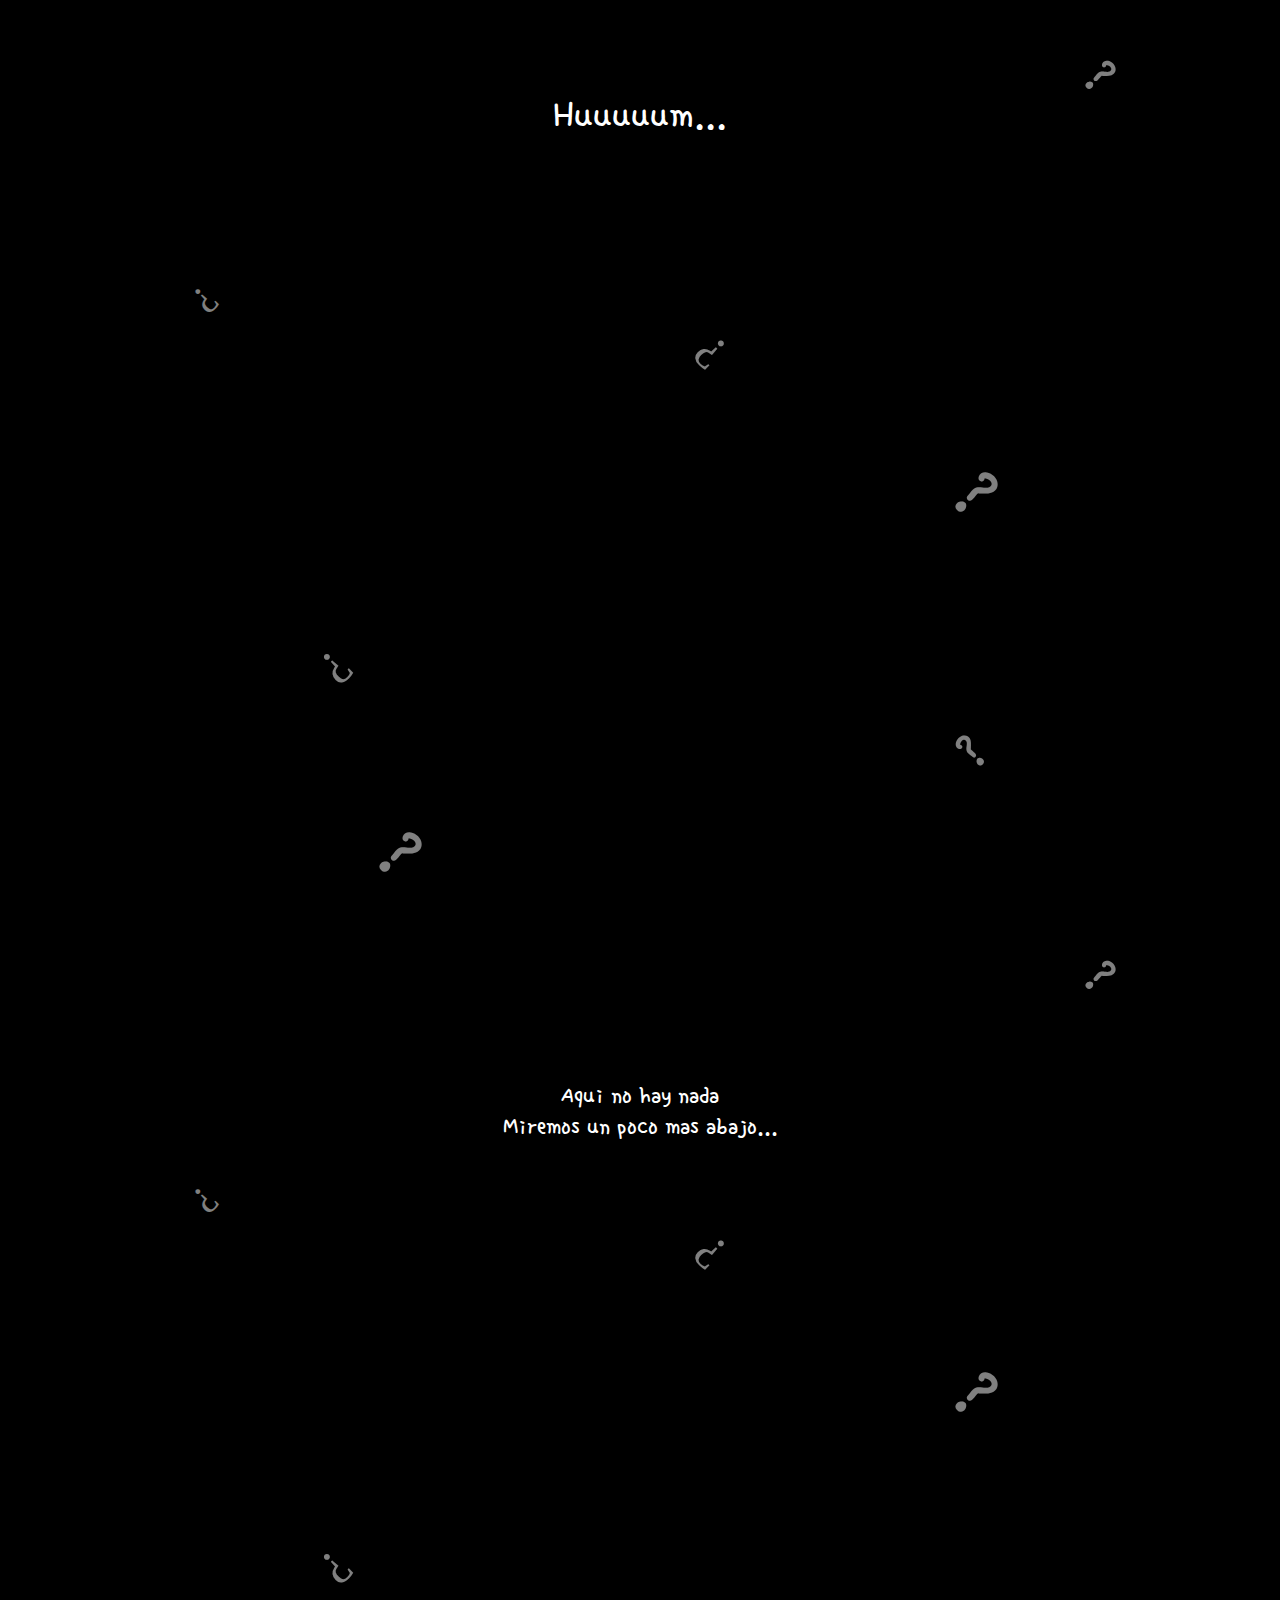
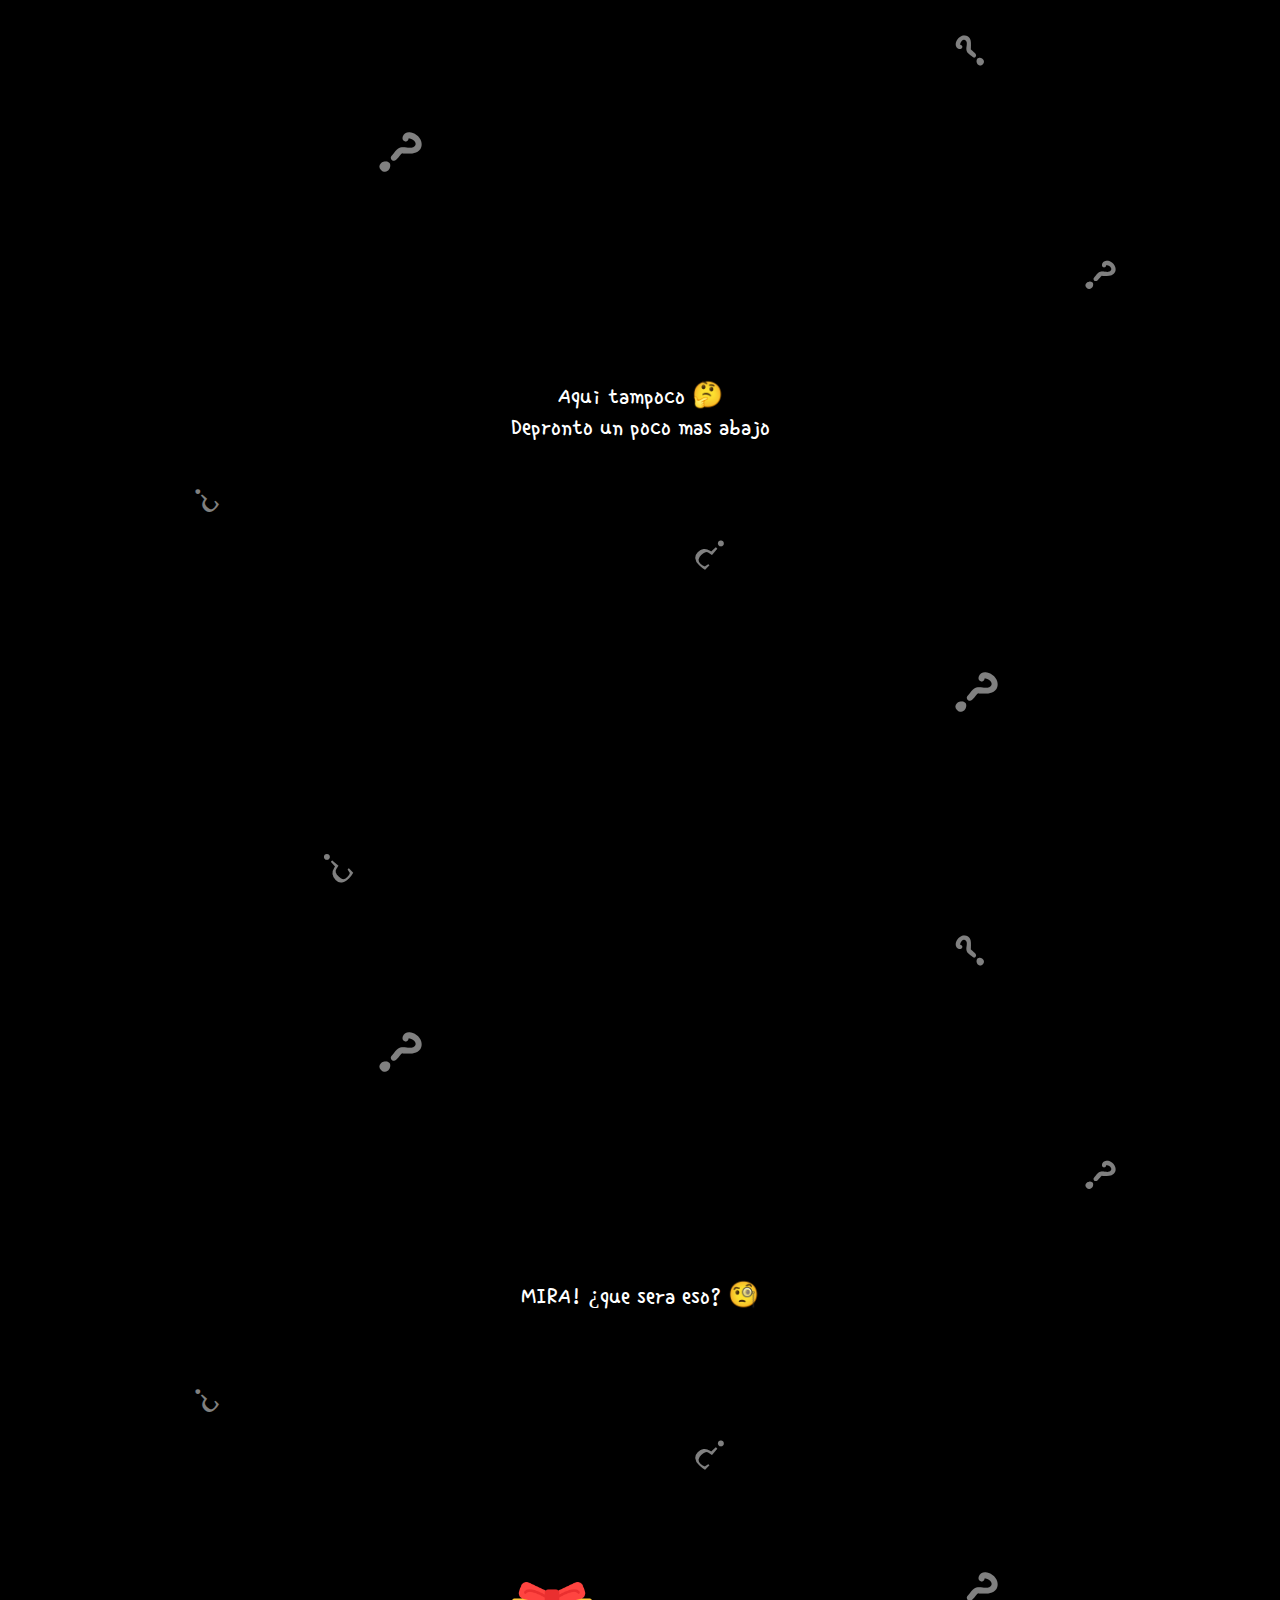
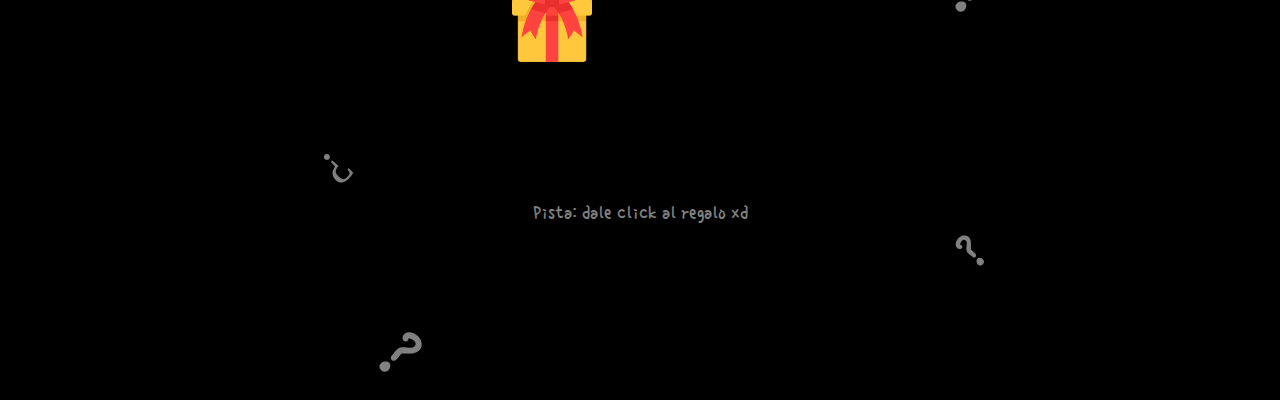
==== index.html @ 0171045f "Add files via upload" ====
<!DOCTYPE html>
<html lang="es">

<!--
    font-family: 'Concert One', sans-serif;
    font-family: 'Lilita One', sans-serif;
    font-family: 'Monoton', sans-serif;
    font-family: 'Silkscreen', sans-serif;
    font-family: 'Single Day', cursive;
-->

<head>
    <meta charset="UTF-8">
    <meta name="viewport" content="width=device-width, initial-scale=1.0">

    <link rel="stylesheet" href="styles.css">
    <link rel="icon" href="images/prohibido.png">

    <link rel="preconnect" href="https://fonts.googleapis.com">
    <link rel="preconnect" href="https://fonts.gstatic.com" crossorigin>
    <link
        href="https://fonts.googleapis.com/css2?family=Concert+One&family=Lilita+One&family=Monoton&family=Silkscreen&family=Single+Day&display=swap"
        rel="stylesheet">


    <title>❔❔❔❔❔❔❔❔❔❔❔❔❔❔❔</title>
</head>

<body>
    <section class="seccion-1">
        <p class="texto-inicial">Huuuuum...</p>

        <p class="interrogacion-1">?</p>
        <p class="interrogacion-2">¿</p>
        <p class="interrogacion-3">?</p>
        <p class="interrogacion-4">¿</p>
        <p class="interrogacion-5">?</p>
        <p class="interrogacion-6">?</p>
        <p class="interrogacion-7">¿</p>
    </section>

    <section class="seccion-2">
        <p>Aqui no hay nada</p>
        <p>Miremos un poco mas abajo...</p>

        <p class="interrogacion-8">?</p>
        <p class="interrogacion-9">¿</p>
        <p class="interrogacion-10">?</p>
        <p class="interrogacion-11">¿</p>
        <p class="interrogacion-12">?</p>
        <p class="interrogacion-13">?</p>
        <p class="interrogacion-14">¿</p>
    </section>

    <section class="seccion-3">
        <p>Aqui tampoco 🤔</p>
        <p>Depronto un poco mas abajo</p>

        <p class="interrogacion-15">?</p>
        <p class="interrogacion-16">¿</p>
        <p class="interrogacion-17">?</p>
        <p class="interrogacion-18">¿</p>
        <p class="interrogacion-19">?</p>
        <p class="interrogacion-20">?</p>
        <p class="interrogacion-21">¿</p>
    </section>

    <section class="seccion-final">
        <p>MIRA! ¿que sera eso? 🧐</p>

        <a href="sorpresa.html"><img id="regalo" src="images/regalo.png" alt=""></a>

        <p id="pista">Pista: dale click al regalo xd</p>

        <p class="interrogacion-22">?</p>
        <p class="interrogacion-23">¿</p>
        <p class="interrogacion-24">?</p>
        <p class="interrogacion-25">¿</p>
        <p class="interrogacion-26">?</p>
        <p class="interrogacion-27">?</p>
        <p class="interrogacion-28">¿</p>
    </section>
</body>

</html>
---- styles.css ----
* {
    margin: 0;
    padding: 0;
    box-sizing: border-box;
}

#regalo {
    width: 80px;
    height: 80px;
    top: 50%;
    left: 40%;
    position: relative;
}

#pista {
    color: white;
    position: relative;
    top: 65%;
    left: auto;
    font-size: 20px;
    font-family: 'Single Day', cursive;
    opacity: 0.5;
}

p {
    position: relative;
    top: 20%;
    color: white;
    font-size: 25px;
    text-align: center;
    font-family: 'Single Day', cursive;
}

.texto-inicial {
    position: relative;
    top: 10%;
    font-size: 40px;
    text-align: center;
    color: white;
    font-family: 'Single Day', cursive;
}

.interrogacion-1 {
    top: 5%;
    left: 85%;
    rotate: z 45deg;
    position: absolute;
    color: white;
    font-size: 50px;
    opacity: 0.5;
    font-family: 'Single Day', cursive;
}

.interrogacion-2 {
    top: 35%;
    left: 55%;
    rotate: z 45deg;
    position: absolute;
    color: white;
    font-size: 50px;
    opacity: 0.5;
    font-family: 'Single Day', cursive;
}

.interrogacion-3 {
    top: 90%;
    left: 30%;
    rotate: z 45deg;
    position: absolute;
    color: white;
    font-size: 70px;
    opacity: 0.5;
    font-family: 'Single Day', cursive;
}

.interrogacion-4 {
    top: 70%;
    left: 25%;
    rotate: z -45deg;
    position: absolute;
    color: white;
    font-size: 50px;
    opacity: 0.5;
    font-family: 'Single Day', cursive;
}

.interrogacion-5 {
    top: 80%;
    left: 75%;
    rotate: z -45deg;
    position: absolute;
    color: white;
    font-size: 50px;
    opacity: 0.5;
    font-family: 'Single Day', cursive;
}

.interrogacion-6 {
    top: 50%;
    left: 75%;
    rotate: z 45deg;
    position: absolute;
    color: white;
    font-size: 70px;
    opacity: 0.5;
    font-family: 'Single Day', cursive;
}

.interrogacion-7 {
    top: 30%;
    left: 15%;
    rotate: z -45deg;
    position: absolute;
    color: white;
    font-size: 40px;
    opacity: 0.5;
    font-family: 'Single Day', cursive;
}

.interrogacion-8 {
    top: 105%;
    left: 85%;
    rotate: z 45deg;
    position: absolute;
    color: white;
    font-size: 50px;
    opacity: 0.5;
    font-family: 'Single Day', cursive;
}

.interrogacion-9 {
    top: 135%;
    left: 55%;
    rotate: z 45deg;
    position: absolute;
    color: white;
    font-size: 50px;
    opacity: 0.5;
    font-family: 'Single Day', cursive;
}

.interrogacion-10 {
    top: 190%;
    left: 30%;
    rotate: z 45deg;
    position: absolute;
    color: white;
    font-size: 70px;
    opacity: 0.5;
    font-family: 'Single Day', cursive;
}

.interrogacion-11 {
    top: 170%;
    left: 25%;
    rotate: z -45deg;
    position: absolute;
    color: white;
    font-size: 50px;
    opacity: 0.5;
    font-family: 'Single Day', cursive;
}

.interrogacion-12 {
    top: 180%;
    left: 75%;
    rotate: z -45deg;
    position: absolute;
    color: white;
    font-size: 50px;
    opacity: 0.5;
    font-family: 'Single Day', cursive;
}

.interrogacion-13 {
    top: 150%;
    left: 75%;
    rotate: z 45deg;
    position: absolute;
    color: white;
    font-size: 70px;
    opacity: 0.5;
    font-family: 'Single Day', cursive;
}

.interrogacion-14 {
    top: 130%;
    left: 15%;
    rotate: z -45deg;
    position: absolute;
    color: white;
    font-size: 40px;
    opacity: 0.5;
    font-family: 'Single Day', cursive;
}

.interrogacion-15 {
    top: 205%;
    left: 85%;
    rotate: z 45deg;
    position: absolute;
    color: white;
    font-size: 50px;
    opacity: 0.5;
    font-family: 'Single Day', cursive;
}

.interrogacion-16 {
    top: 235%;
    left: 55%;
    rotate: z 45deg;
    position: absolute;
    color: white;
    font-size: 50px;
    opacity: 0.5;
    font-family: 'Single Day', cursive;
}

.interrogacion-17 {
    top: 290%;
    left: 30%;
    rotate: z 45deg;
    position: absolute;
    color: white;
    font-size: 70px;
    opacity: 0.5;
    font-family: 'Single Day', cursive;
}

.interrogacion-18 {
    top: 270%;
    left: 25%;
    rotate: z -45deg;
    position: absolute;
    color: white;
    font-size: 50px;
    opacity: 0.5;
    font-family: 'Single Day', cursive;
}

.interrogacion-19 {
    top: 280%;
    left: 75%;
    rotate: z -45deg;
    position: absolute;
    color: white;
    font-size: 50px;
    opacity: 0.5;
    font-family: 'Single Day', cursive;
}

.interrogacion-20 {
    top: 250%;
    left: 75%;
    rotate: z 45deg;
    position: absolute;
    color: white;
    font-size: 70px;
    opacity: 0.5;
    font-family: 'Single Day', cursive;
}

.interrogacion-21 {
    top: 230%;
    left: 15%;
    rotate: z -45deg;
    position: absolute;
    color: white;
    font-size: 40px;
    opacity: 0.5;
    font-family: 'Single Day', cursive;
}

.interrogacion-22 {
    top: 305%;
    left: 85%;
    rotate: z 45deg;
    position: absolute;
    color: white;
    font-size: 50px;
    opacity: 0.5;
    font-family: 'Single Day', cursive;
}

.interrogacion-23 {
    top: 335%;
    left: 55%;
    rotate: z 45deg;
    position: absolute;
    color: white;
    font-size: 50px;
    opacity: 0.5;
    font-family: 'Single Day', cursive;
}

.interrogacion-24 {
    top: 390%;
    left: 30%;
    rotate: z 45deg;
    position: absolute;
    color: white;
    font-size: 70px;
    opacity: 0.5;
    font-family: 'Single Day', cursive;
}

.interrogacion-25 {
    top: 370%;
    left: 25%;
    rotate: z -45deg;
    position: absolute;
    color: white;
    font-size: 50px;
    opacity: 0.5;
    font-family: 'Single Day', cursive;
}

.interrogacion-26 {
    top: 380%;
    left: 75%;
    rotate: z -45deg;
    position: absolute;
    color: white;
    font-size: 50px;
    opacity: 0.5;
    font-family: 'Single Day', cursive;
}

.interrogacion-27 {
    top: 350%;
    left: 75%;
    rotate: z 45deg;
    position: absolute;
    color: white;
    font-size: 70px;
    opacity: 0.5;
    font-family: 'Single Day', cursive;
}

.interrogacion-28 {
    top: 330%;
    left: 15%;
    rotate: z -45deg;
    position: absolute;
    color: white;
    font-size: 40px;
    opacity: 0.5;
    font-family: 'Single Day', cursive;
}

section {
    width: 100%;
    height: 100vh;
    background-color: black;
}
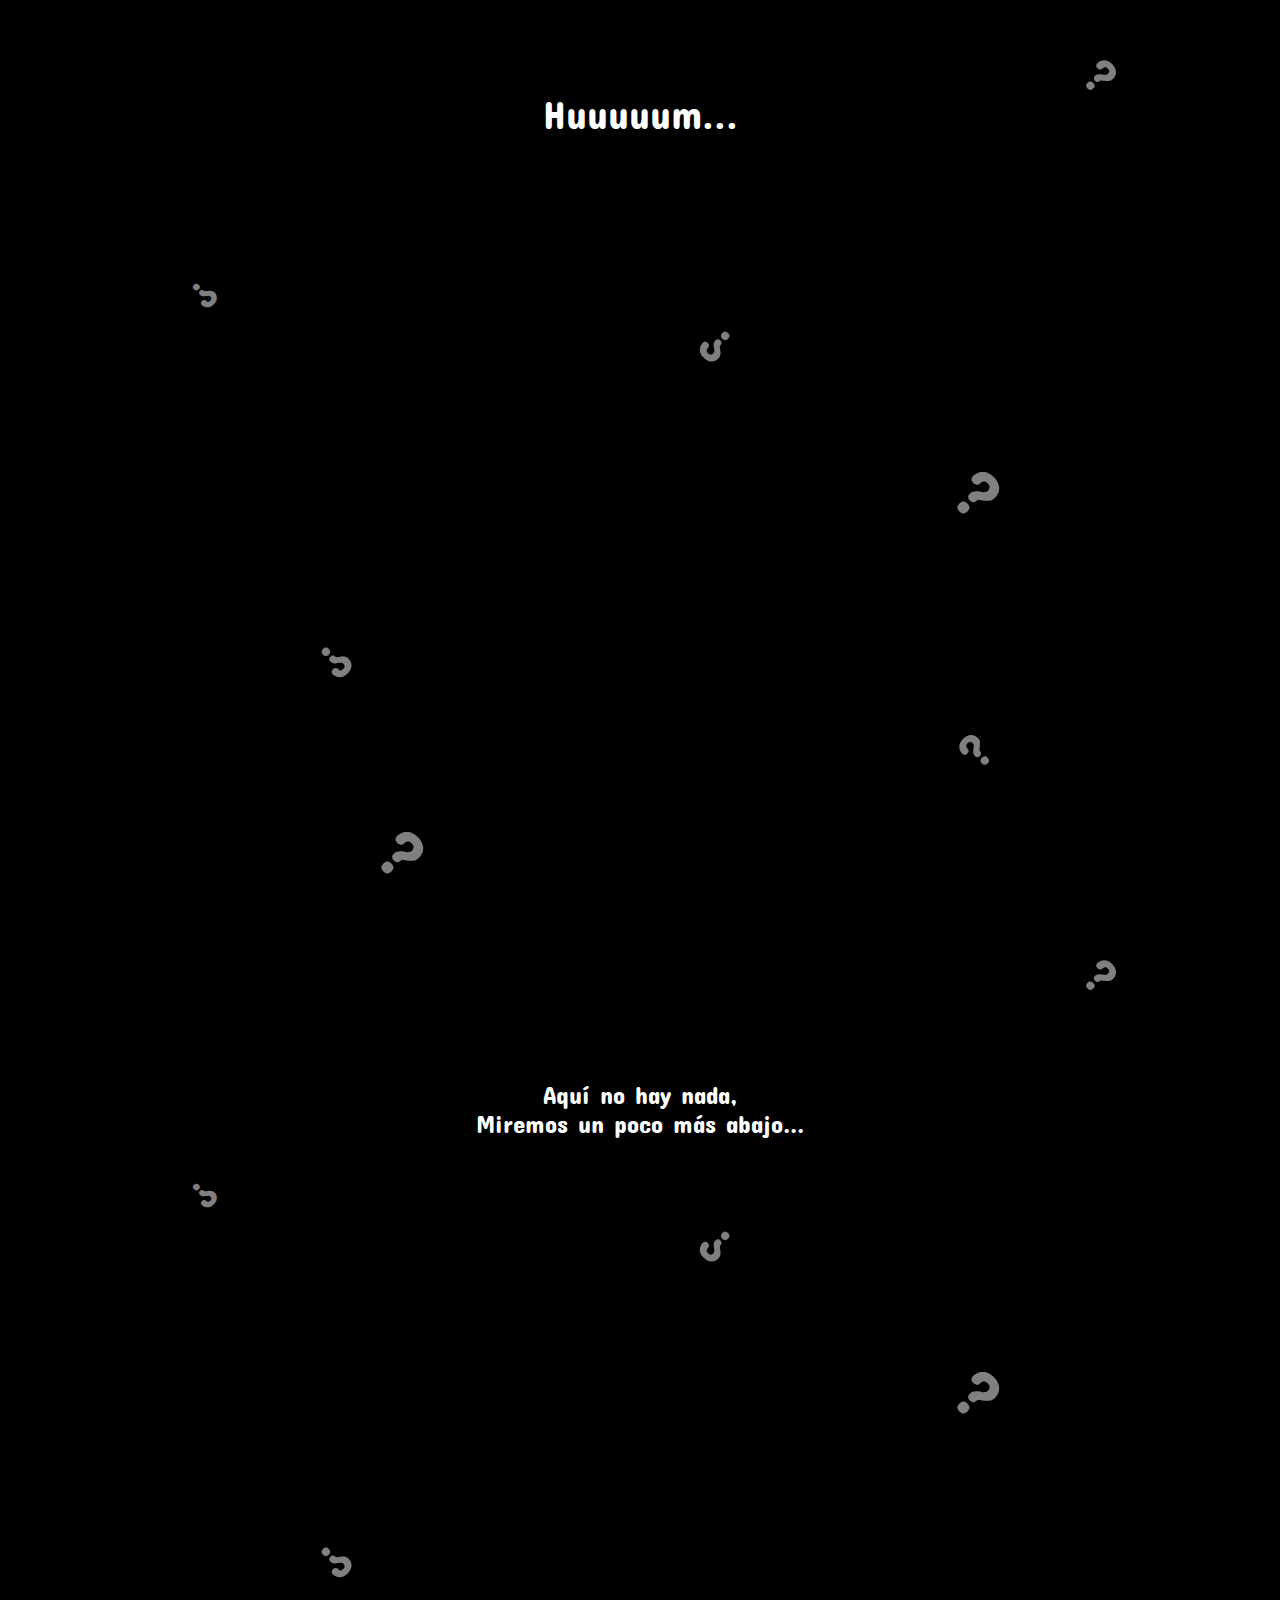
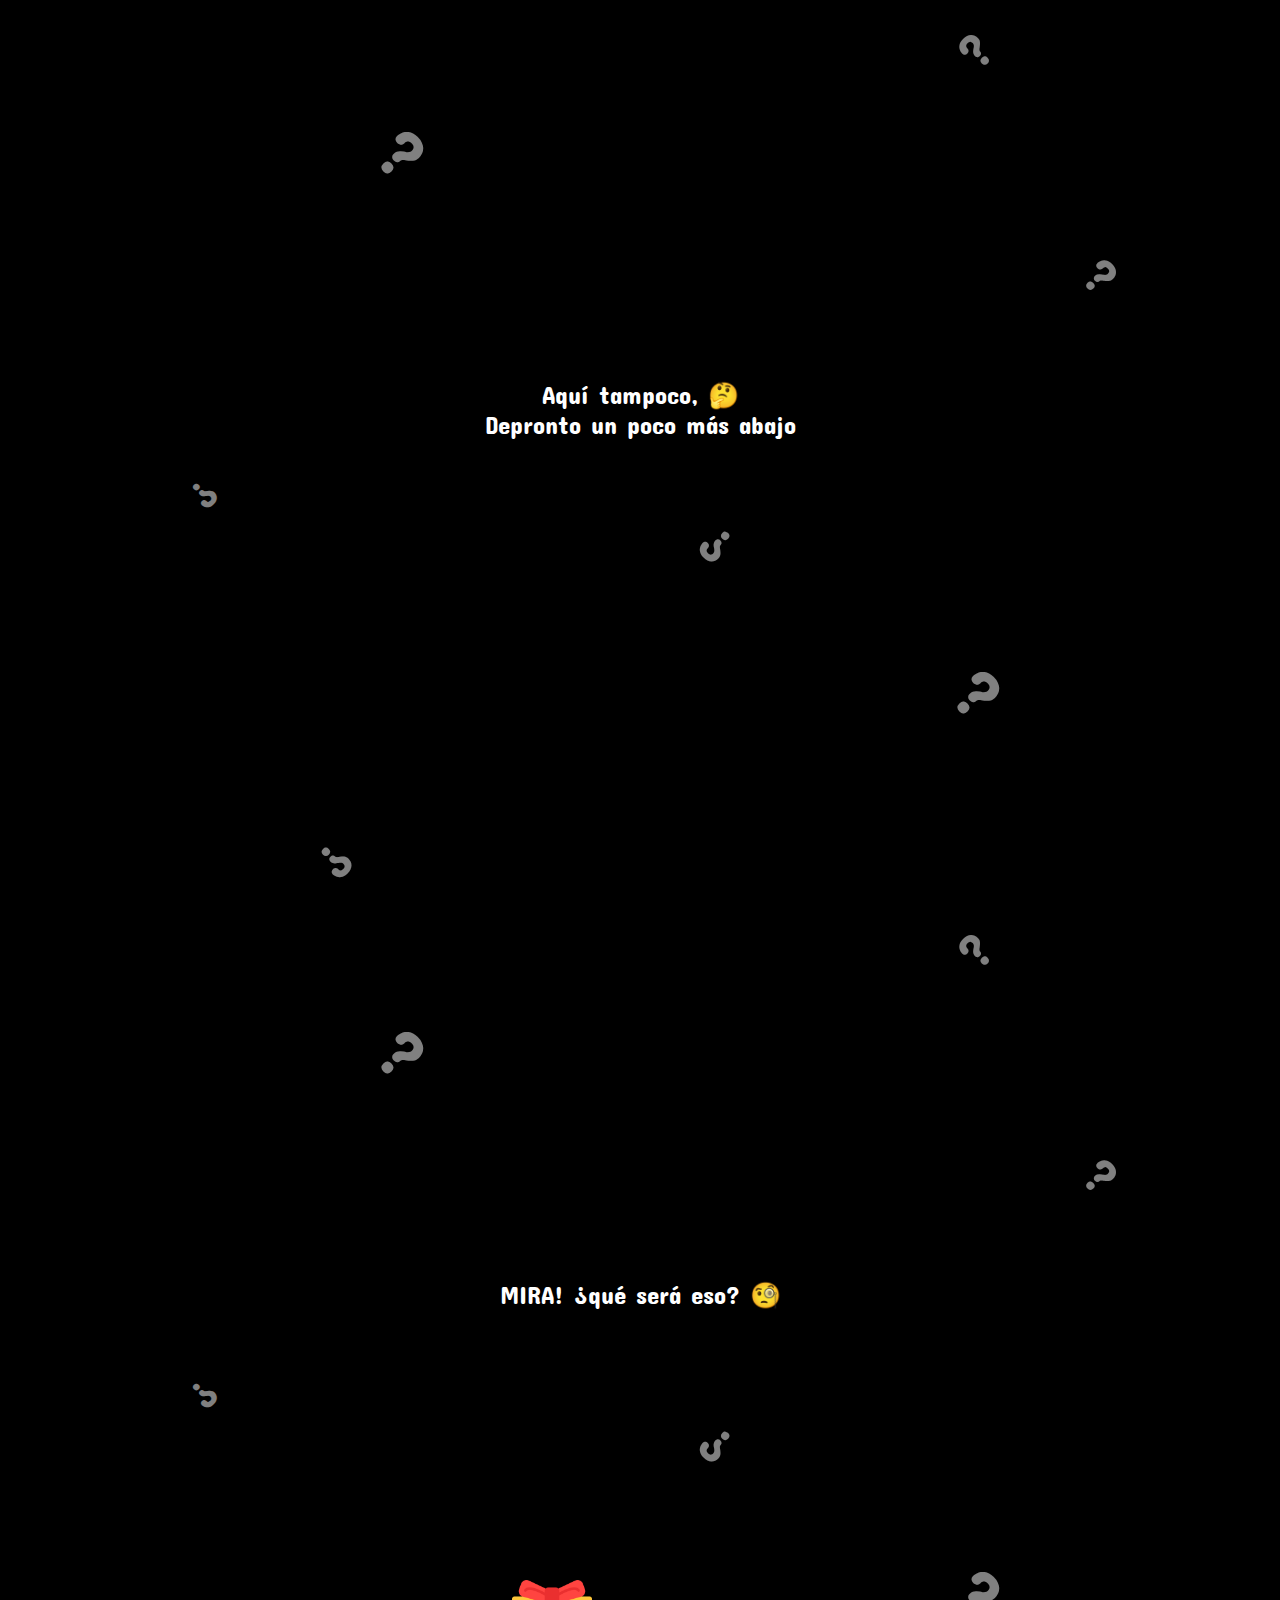
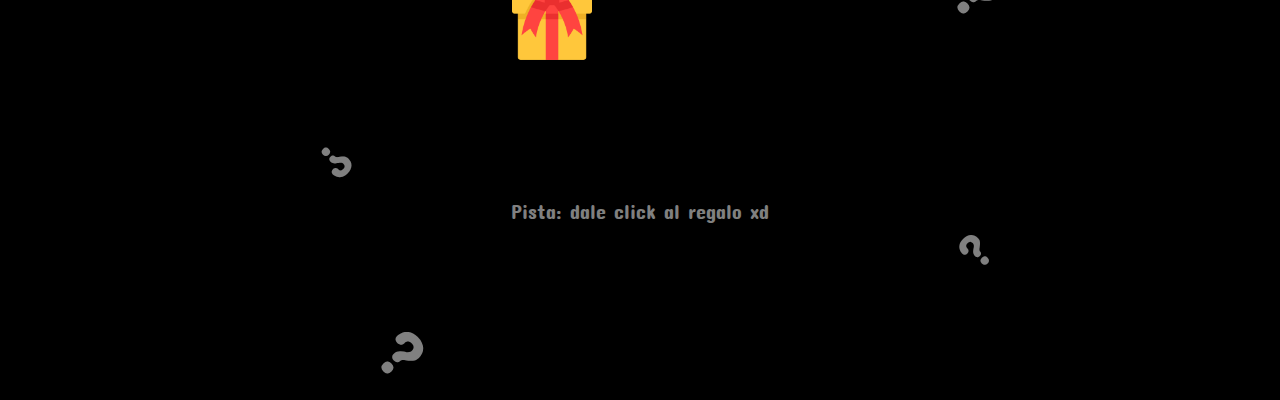
==== commit 731886ce: "Add files via upload" ====
--- a/index.html
+++ b/index.html
@@ -40,8 +40,8 @@
     </section>
 
     <section class="seccion-2">
-        <p>Aqui no hay nada</p>
-        <p>Miremos un poco mas abajo...</p>
+        <p>Aquí no hay nada,</p>
+        <p>Miremos un poco más abajo...</p>
 
         <p class="interrogacion-8">?</p>
         <p class="interrogacion-9">¿</p>
@@ -53,8 +53,8 @@
     </section>
 
     <section class="seccion-3">
-        <p>Aqui tampoco 🤔</p>
-        <p>Depronto un poco mas abajo</p>
+        <p>Aquí tampoco, 🤔</p>
+        <p>Depronto un poco más abajo</p>
 
         <p class="interrogacion-15">?</p>
         <p class="interrogacion-16">¿</p>
@@ -66,7 +66,7 @@
     </section>
 
     <section class="seccion-final">
-        <p>MIRA! ¿que sera eso? 🧐</p>
+        <p>MIRA! ¿qué será eso? 🧐</p>
 
         <a href="sorpresa.html"><img id="regalo" src="images/regalo.png" alt=""></a>
 
--- a/styles.css
+++ b/styles.css
@@ -18,7 +18,7 @@
     top: 65%;
     left: auto;
     font-size: 20px;
-    font-family: 'Single Day', cursive;
+    font-family: 'Concert One', sans-serif;
     opacity: 0.5;
 }
 
@@ -28,7 +28,7 @@
     color: white;
     font-size: 25px;
     text-align: center;
-    font-family: 'Single Day', cursive;
+    font-family: 'Concert One', sans-serif;
 }
 
 .texto-inicial {
@@ -37,7 +37,7 @@
     font-size: 40px;
     text-align: center;
     color: white;
-    font-family: 'Single Day', cursive;
+    font-family: 'Concert One', sans-serif;
 }
 
 .interrogacion-1 {
@@ -48,7 +48,7 @@
     color: white;
     font-size: 50px;
     opacity: 0.5;
-    font-family: 'Single Day', cursive;
+    font-family: 'Concert One', sans-serif;
 }
 
 .interrogacion-2 {
@@ -59,7 +59,7 @@
     color: white;
     font-size: 50px;
     opacity: 0.5;
-    font-family: 'Single Day', cursive;
+    font-family: 'Concert One', sans-serif;
 }
 
 .interrogacion-3 {
@@ -70,7 +70,7 @@
     color: white;
     font-size: 70px;
     opacity: 0.5;
-    font-family: 'Single Day', cursive;
+    font-family: 'Concert One', sans-serif;
 }
 
 .interrogacion-4 {
@@ -81,7 +81,7 @@
     color: white;
     font-size: 50px;
     opacity: 0.5;
-    font-family: 'Single Day', cursive;
+    font-family: 'Concert One', sans-serif;
 }
 
 .interrogacion-5 {
@@ -92,7 +92,7 @@
     color: white;
     font-size: 50px;
     opacity: 0.5;
-    font-family: 'Single Day', cursive;
+    font-family: 'Concert One', sans-serif;
 }
 
 .interrogacion-6 {
@@ -103,7 +103,7 @@
     color: white;
     font-size: 70px;
     opacity: 0.5;
-    font-family: 'Single Day', cursive;
+    font-family: 'Concert One', sans-serif;
 }
 
 .interrogacion-7 {
@@ -114,7 +114,7 @@
     color: white;
     font-size: 40px;
     opacity: 0.5;
-    font-family: 'Single Day', cursive;
+    font-family: 'Concert One', sans-serif;
 }
 
 .interrogacion-8 {
@@ -125,7 +125,7 @@
     color: white;
     font-size: 50px;
     opacity: 0.5;
-    font-family: 'Single Day', cursive;
+    font-family: 'Concert One', sans-serif;
 }
 
 .interrogacion-9 {
@@ -136,7 +136,7 @@
     color: white;
     font-size: 50px;
     opacity: 0.5;
-    font-family: 'Single Day', cursive;
+    font-family: 'Concert One', sans-serif;
 }
 
 .interrogacion-10 {
@@ -147,7 +147,7 @@
     color: white;
     font-size: 70px;
     opacity: 0.5;
-    font-family: 'Single Day', cursive;
+    font-family: 'Concert One', sans-serif;
 }
 
 .interrogacion-11 {
@@ -158,7 +158,7 @@
     color: white;
     font-size: 50px;
     opacity: 0.5;
-    font-family: 'Single Day', cursive;
+    font-family: 'Concert One', sans-serif;
 }
 
 .interrogacion-12 {
@@ -169,7 +169,7 @@
     color: white;
     font-size: 50px;
     opacity: 0.5;
-    font-family: 'Single Day', cursive;
+    font-family: 'Concert One', sans-serif;
 }
 
 .interrogacion-13 {
@@ -180,7 +180,7 @@
     color: white;
     font-size: 70px;
     opacity: 0.5;
-    font-family: 'Single Day', cursive;
+    font-family: 'Concert One', sans-serif;
 }
 
 .interrogacion-14 {
@@ -191,7 +191,7 @@
     color: white;
     font-size: 40px;
     opacity: 0.5;
-    font-family: 'Single Day', cursive;
+    font-family: 'Concert One', sans-serif;
 }
 
 .interrogacion-15 {
@@ -202,7 +202,7 @@
     color: white;
     font-size: 50px;
     opacity: 0.5;
-    font-family: 'Single Day', cursive;
+    font-family: 'Concert One', sans-serif;
 }
 
 .interrogacion-16 {
@@ -213,7 +213,7 @@
     color: white;
     font-size: 50px;
     opacity: 0.5;
-    font-family: 'Single Day', cursive;
+    font-family: 'Concert One', sans-serif;
 }
 
 .interrogacion-17 {
@@ -224,7 +224,7 @@
     color: white;
     font-size: 70px;
     opacity: 0.5;
-    font-family: 'Single Day', cursive;
+    font-family: 'Concert One', sans-serif;
 }
 
 .interrogacion-18 {
@@ -235,7 +235,7 @@
     color: white;
     font-size: 50px;
     opacity: 0.5;
-    font-family: 'Single Day', cursive;
+    font-family: 'Concert One', sans-serif;
 }
 
 .interrogacion-19 {
@@ -246,7 +246,7 @@
     color: white;
     font-size: 50px;
     opacity: 0.5;
-    font-family: 'Single Day', cursive;
+    font-family: 'Concert One', sans-serif;
 }
 
 .interrogacion-20 {
@@ -257,7 +257,7 @@
     color: white;
     font-size: 70px;
     opacity: 0.5;
-    font-family: 'Single Day', cursive;
+    font-family: 'Concert One', sans-serif;
 }
 
 .interrogacion-21 {
@@ -268,7 +268,7 @@
     color: white;
     font-size: 40px;
     opacity: 0.5;
-    font-family: 'Single Day', cursive;
+    font-family: 'Concert One', sans-serif;
 }
 
 .interrogacion-22 {
@@ -279,7 +279,7 @@
     color: white;
     font-size: 50px;
     opacity: 0.5;
-    font-family: 'Single Day', cursive;
+    font-family: 'Concert One', sans-serif;
 }
 
 .interrogacion-23 {
@@ -290,7 +290,7 @@
     color: white;
     font-size: 50px;
     opacity: 0.5;
-    font-family: 'Single Day', cursive;
+    font-family: 'Concert One', sans-serif;
 }
 
 .interrogacion-24 {
@@ -301,7 +301,7 @@
     color: white;
     font-size: 70px;
     opacity: 0.5;
-    font-family: 'Single Day', cursive;
+    font-family: 'Concert One', sans-serif;
 }
 
 .interrogacion-25 {
@@ -312,7 +312,7 @@
     color: white;
     font-size: 50px;
     opacity: 0.5;
-    font-family: 'Single Day', cursive;
+    font-family: 'Concert One', sans-serif;
 }
 
 .interrogacion-26 {
@@ -323,7 +323,7 @@
     color: white;
     font-size: 50px;
     opacity: 0.5;
-    font-family: 'Single Day', cursive;
+    font-family: 'Concert One', sans-serif;
 }
 
 .interrogacion-27 {
@@ -334,7 +334,7 @@
     color: white;
     font-size: 70px;
     opacity: 0.5;
-    font-family: 'Single Day', cursive;
+    font-family: 'Concert One', sans-serif;
 }
 
 .interrogacion-28 {
@@ -345,7 +345,7 @@
     color: white;
     font-size: 40px;
     opacity: 0.5;
-    font-family: 'Single Day', cursive;
+    font-family: 'Concert One', sans-serif;
 }
 
 section {
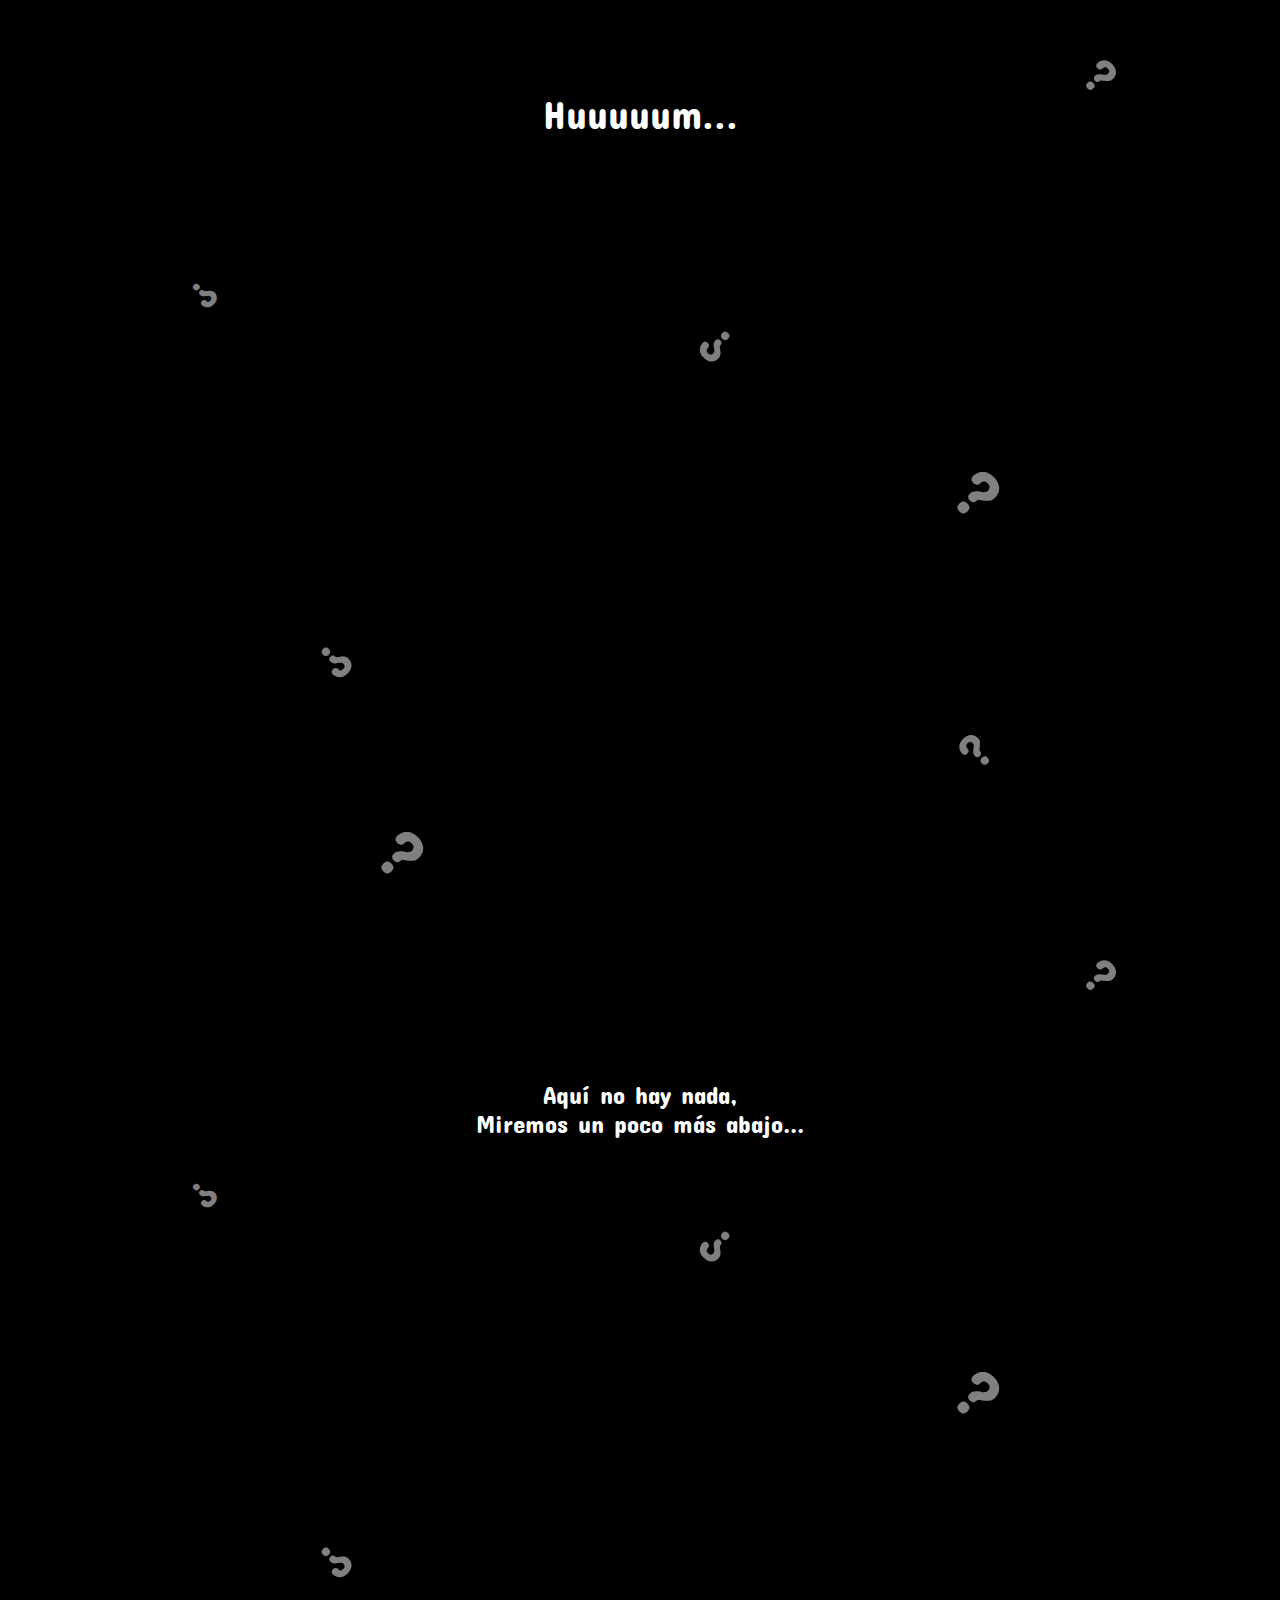
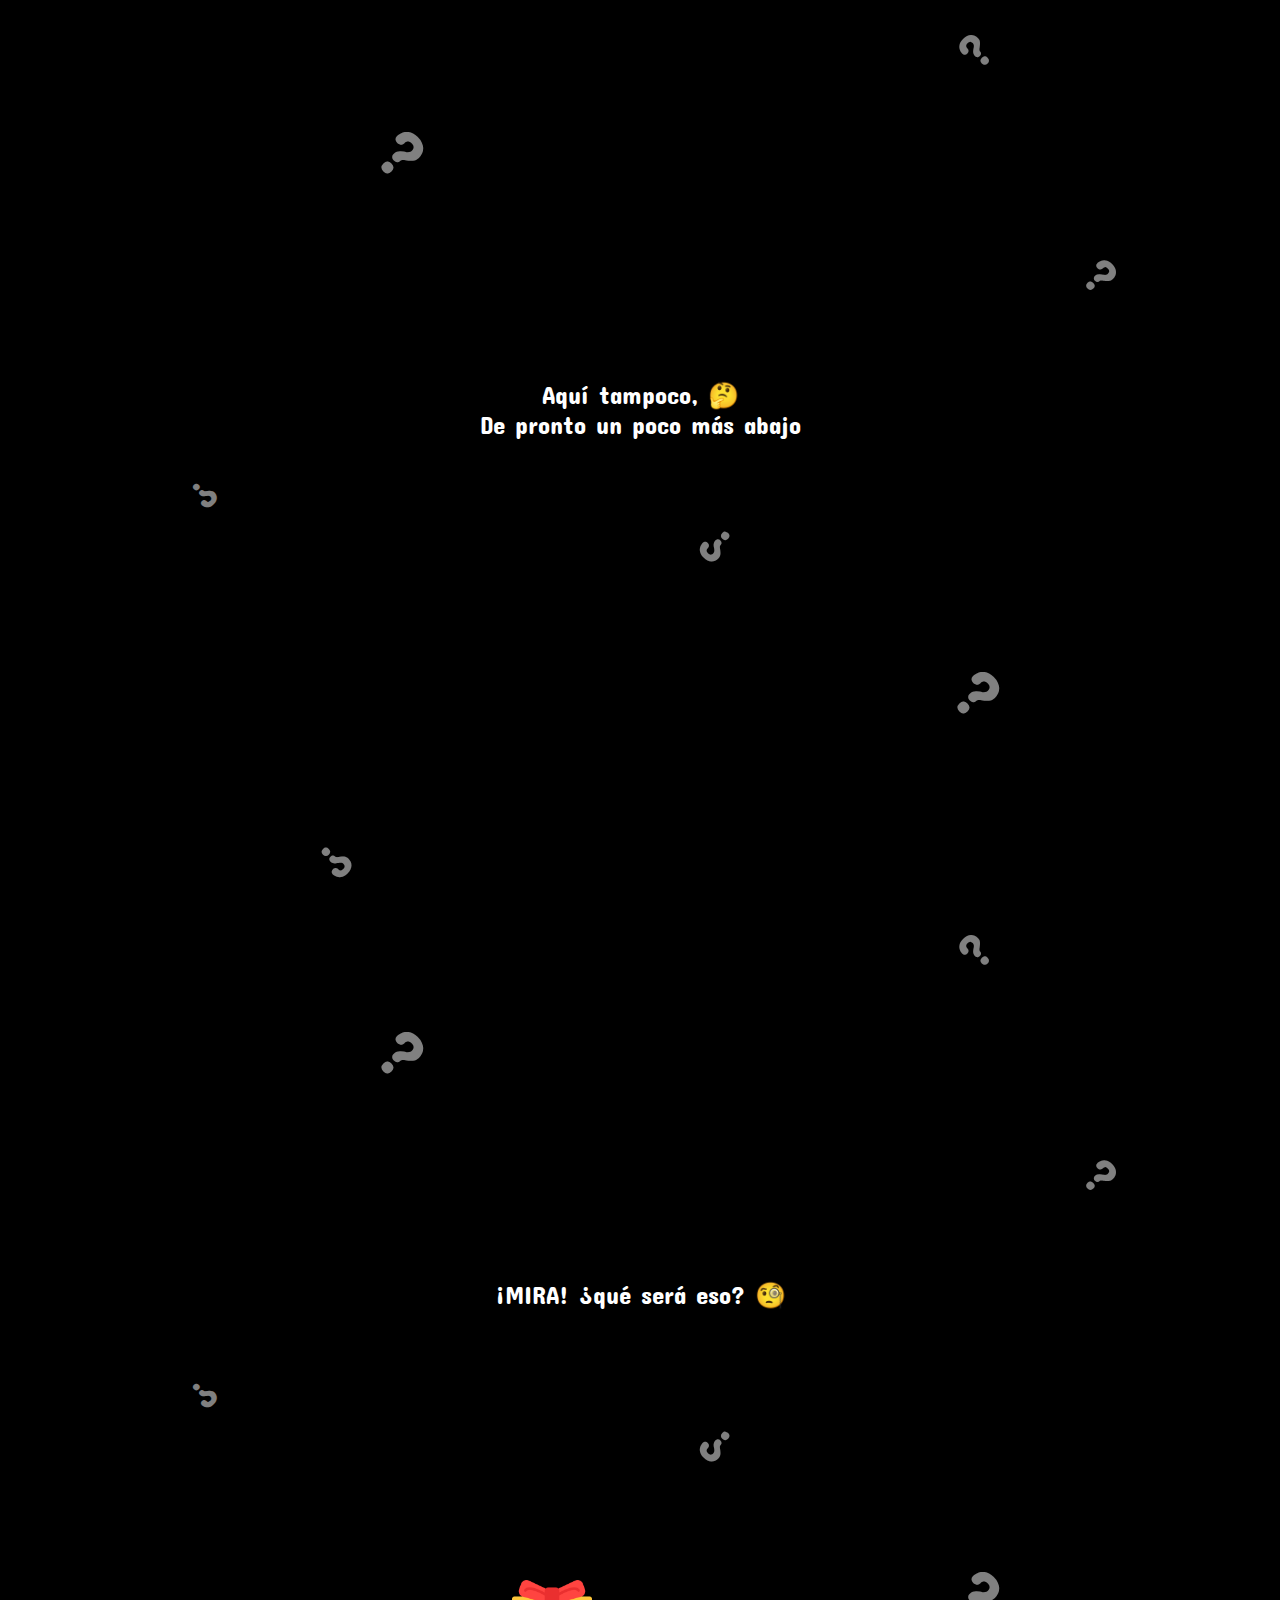
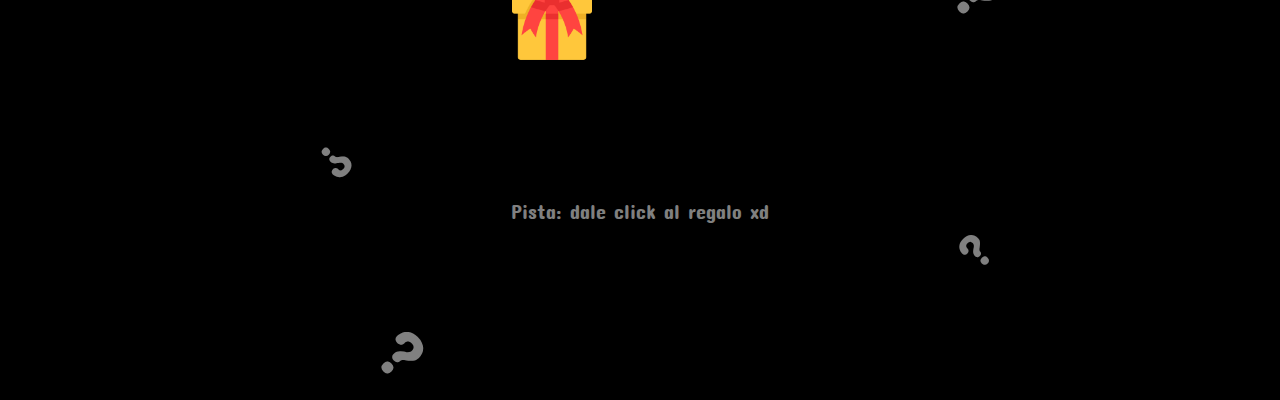
==== commit f2b81eb8: "Add files via upload" ====
--- a/index.html
+++ b/index.html
@@ -54,7 +54,7 @@
 
     <section class="seccion-3">
         <p>Aquí tampoco, 🤔</p>
-        <p>Depronto un poco más abajo</p>
+        <p>De pronto un poco más abajo</p>
 
         <p class="interrogacion-15">?</p>
         <p class="interrogacion-16">¿</p>
@@ -66,7 +66,7 @@
     </section>
 
     <section class="seccion-final">
-        <p>MIRA! ¿qué será eso? 🧐</p>
+        <p>¡MIRA! ¿qué será eso? 🧐</p>
 
         <a href="sorpresa.html"><img id="regalo" src="images/regalo.png" alt=""></a>
 
